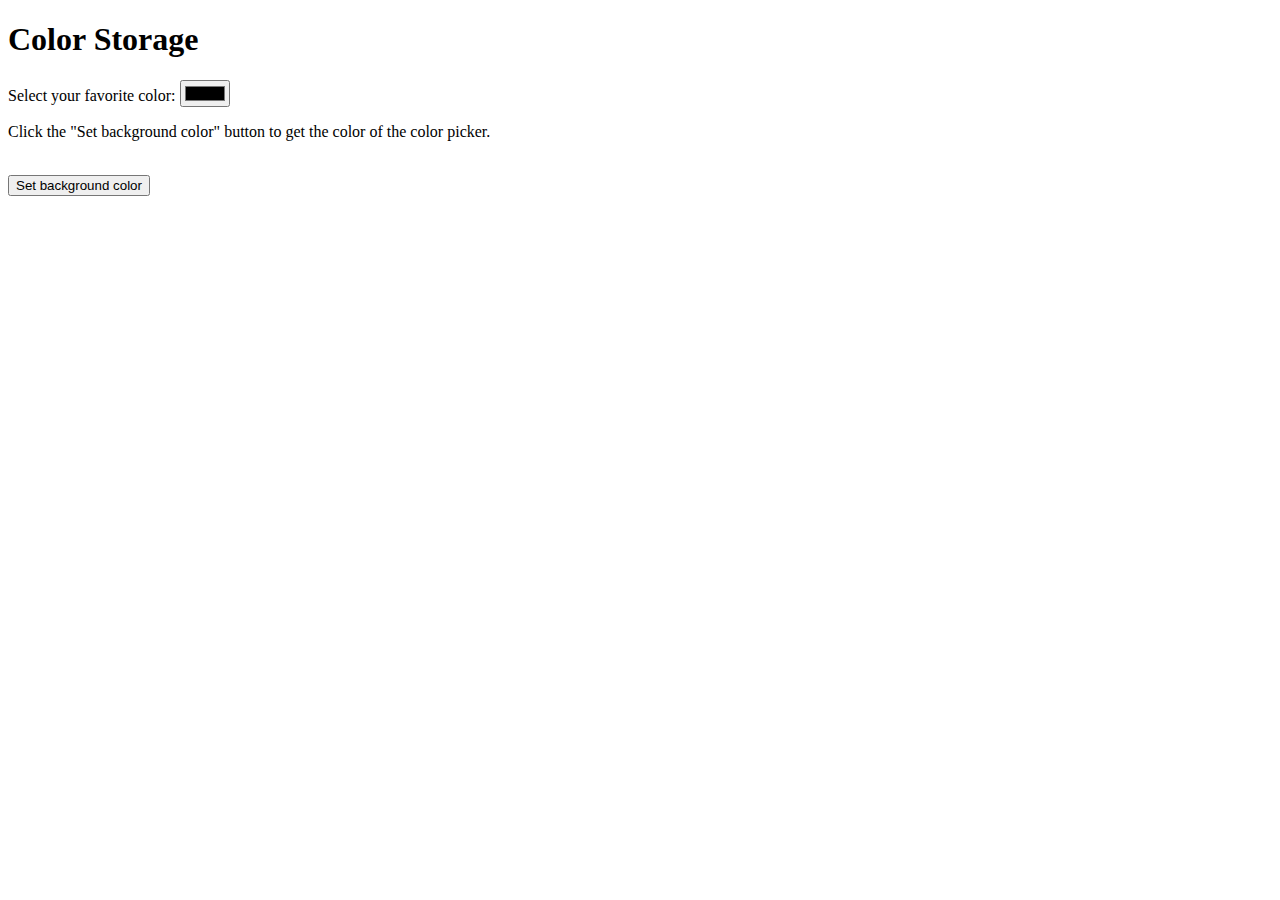
==== colorstorage.html @ 7f230cc0 "<br> tag added to html file" ====
<!DOCTYPE html>
<html>
	<head>
		<link rel="stylesheet" type="text/css" href="mystyle.css">
		<script src="https://ajax.googleapis.com/ajax/libs/jquery/1.11.3/jquery.min.js"></script>
		<script type="text/javascript" src="colorstorage.js"></script>
		<link rel="icon" type="image/gif" href="favicon.ico">
	</head>
		<title>Page Title</title>

	<body>
		<h1>Color Storage</h1>

		Select your favorite color: <input type="color" id="myColor">

			<p>Click the "Set background color" button to get the color of the color picker.</p><br>

			<button onclick="myFunction()">Set background color</button>

			<p id="demo"></p>
	</body>
</html>
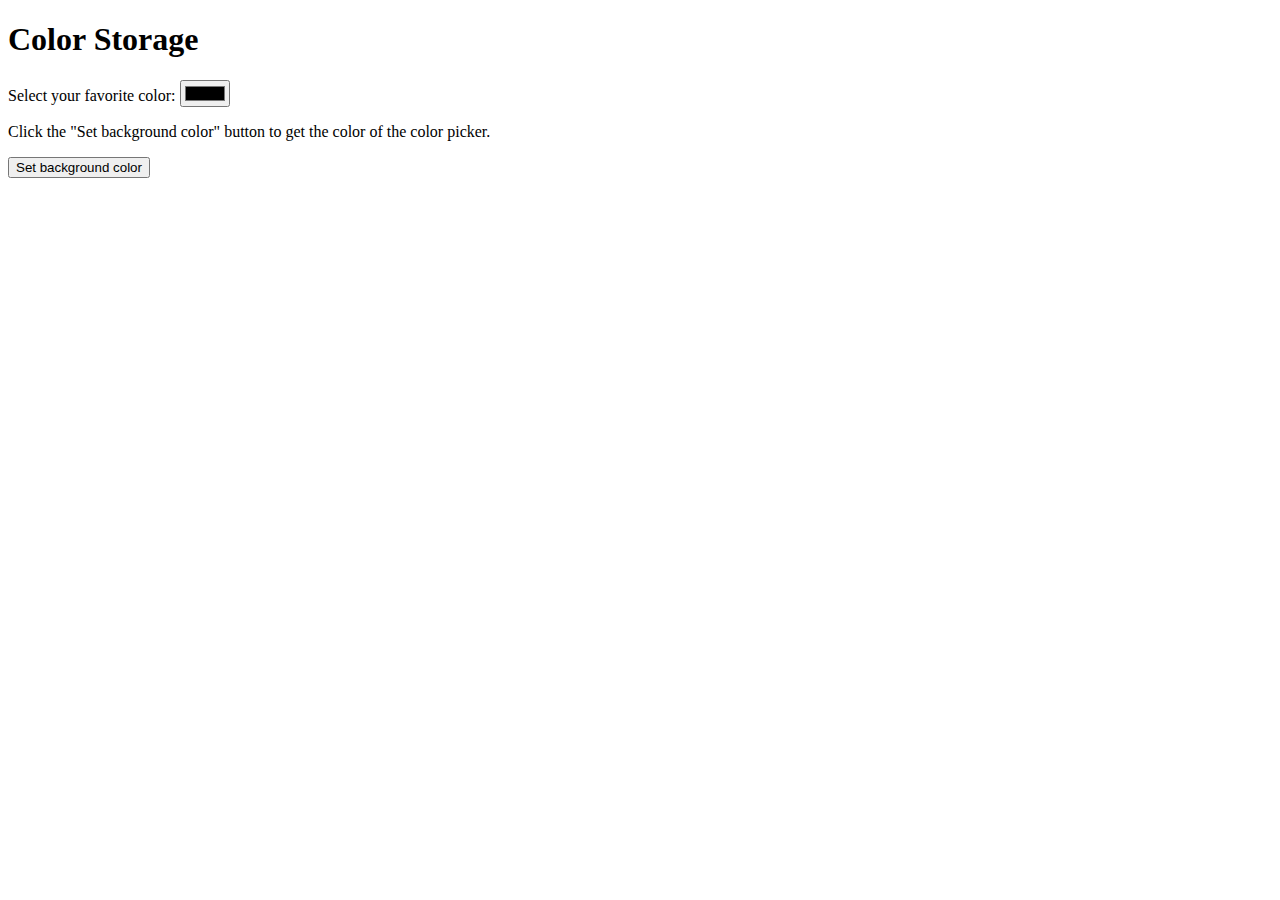
==== commit a9b59570: "<br> tag deleted" ====
--- a/colorstorage.html
+++ b/colorstorage.html
@@ -13,7 +13,7 @@
 
 		Select your favorite color: <input type="color" id="myColor">
 
-			<p>Click the "Set background color" button to get the color of the color picker.</p><br>
+			<p>Click the "Set background color" button to get the color of the color picker.</p>
 
 			<button onclick="myFunction()">Set background color</button>
 
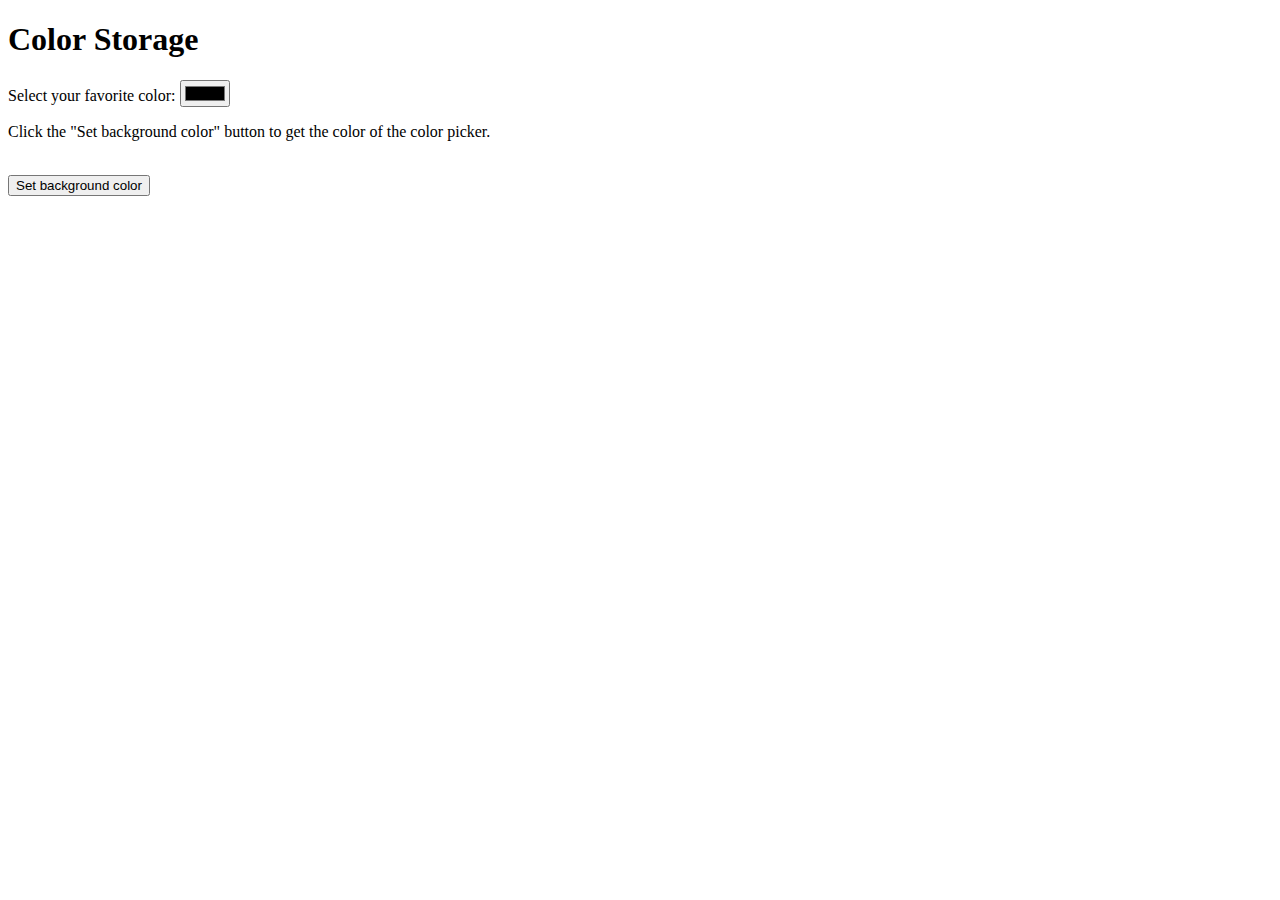
==== commit 9fd89dac: "<br> tag added" ====
--- a/colorstorage.html
+++ b/colorstorage.html
@@ -13,7 +13,7 @@
 
 		Select your favorite color: <input type="color" id="myColor">
 
-			<p>Click the "Set background color" button to get the color of the color picker.</p>
+			<p>Click the "Set background color" button to get the color of the color picker.</p><br>
 
 			<button onclick="myFunction()">Set background color</button>
 
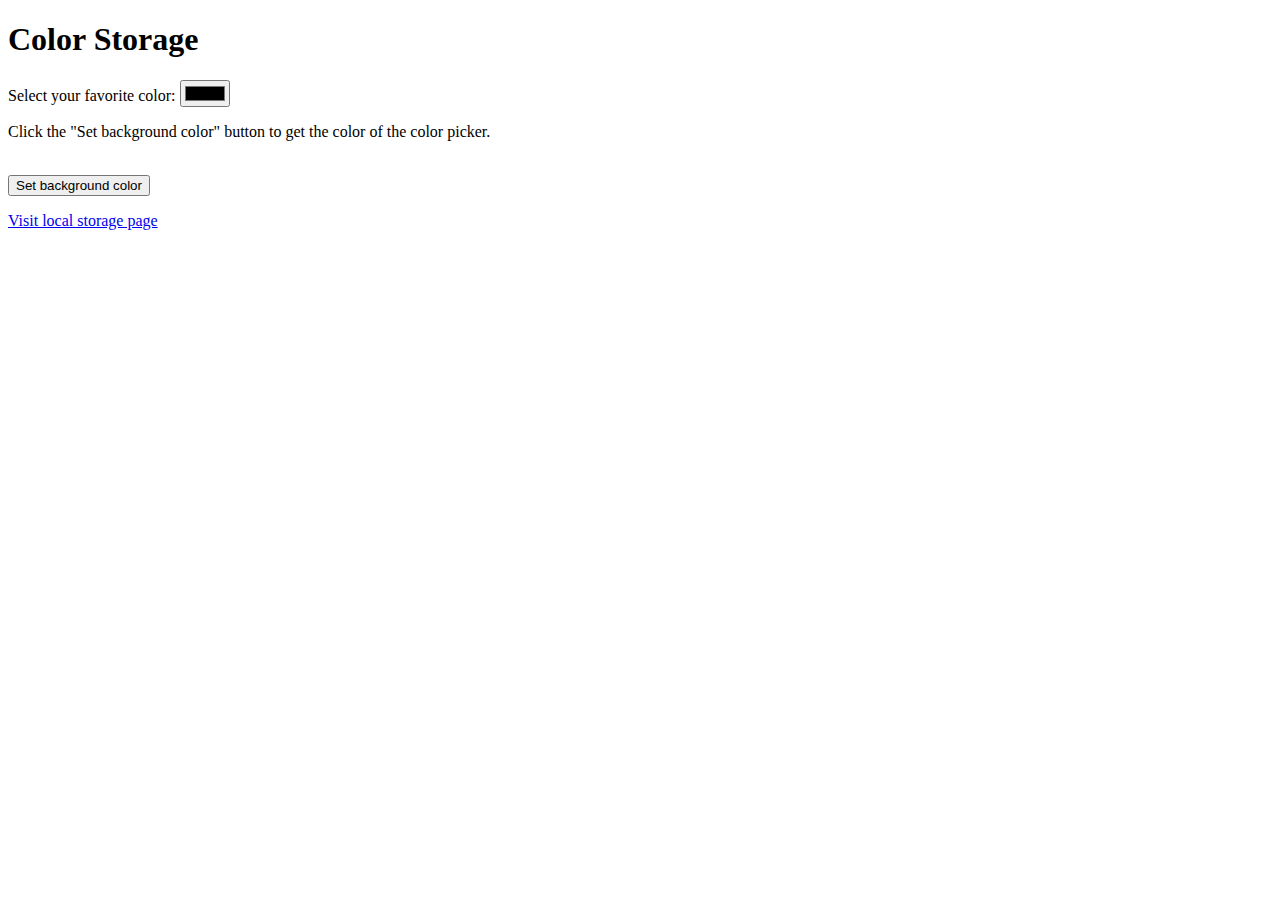
==== commit 0541ebb1: "links to connect pages added" ====
--- a/colorstorage.html
+++ b/colorstorage.html
@@ -18,5 +18,9 @@
 			<button onclick="myFunction()">Set background color</button>
 
 			<p id="demo"></p>
+			
+			<p>
+				<a href="localstorage.html">Visit local storage page</a>
+			</p>
 	</body>
 </html>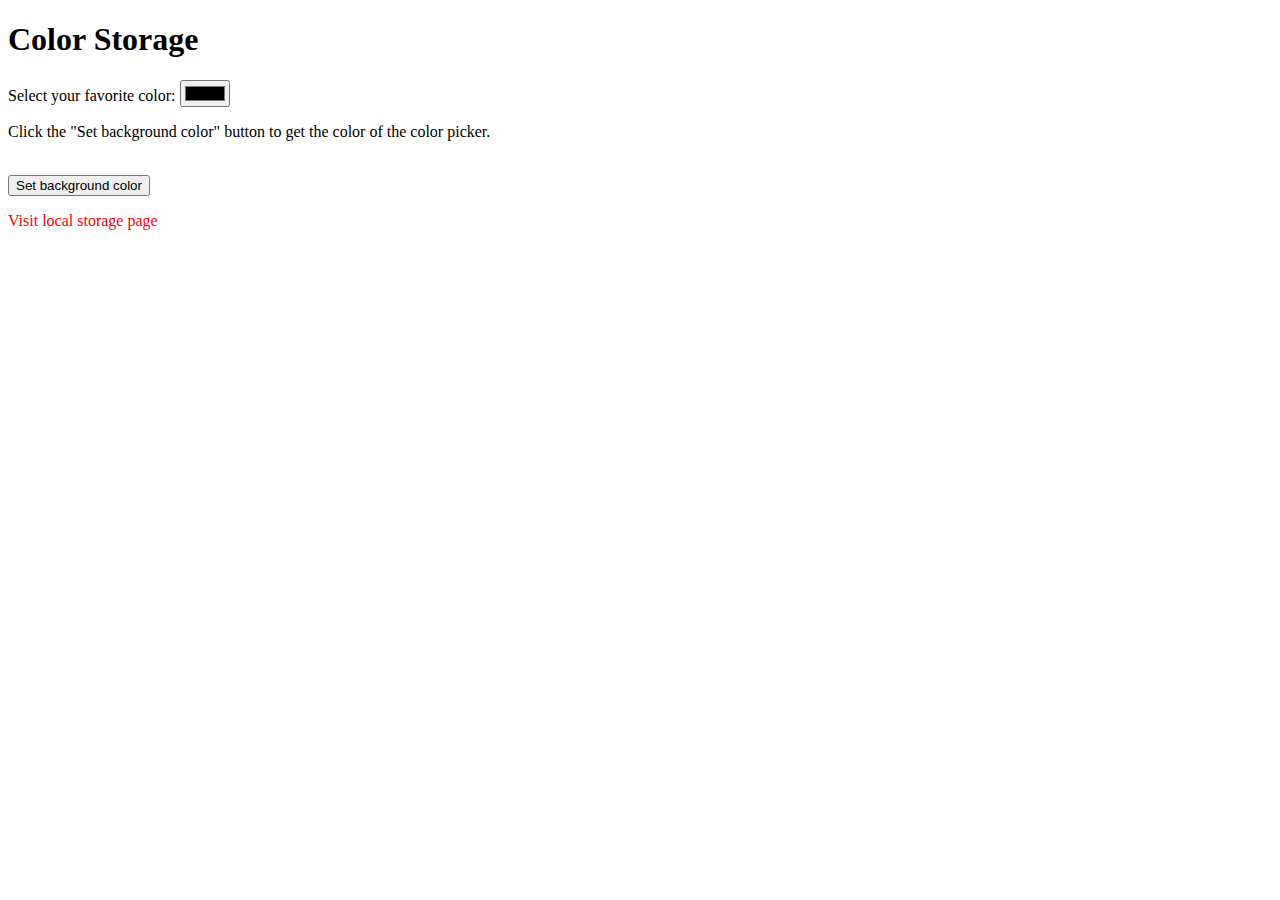
==== commit 01b818b7: "css file added" ====
--- a/colorstorage.html
+++ b/colorstorage.html
@@ -6,7 +6,7 @@
 		<script type="text/javascript" src="colorstorage.js"></script>
 		<link rel="icon" type="image/gif" href="favicon.ico">
 	</head>
-		<title>Page Title</title>
+		<title>Color Storage</title>
 
 	<body>
 		<h1>Color Storage</h1>
--- a/mystyle.css
+++ b/mystyle.css
@@ -0,0 +1,24 @@
+/* unvisited link */
+a:link {
+    color: red;
+}
+
+/* visited link */
+a:visited {
+    color: green;
+}
+
+/* mouse over link */
+a:hover {
+    color: blue;
+}
+
+/* selected link */
+a:active {
+    color: black;
+}
+
+a:hover, a:visited, a:link, a:active
+{
+    text-decoration: none;
+}